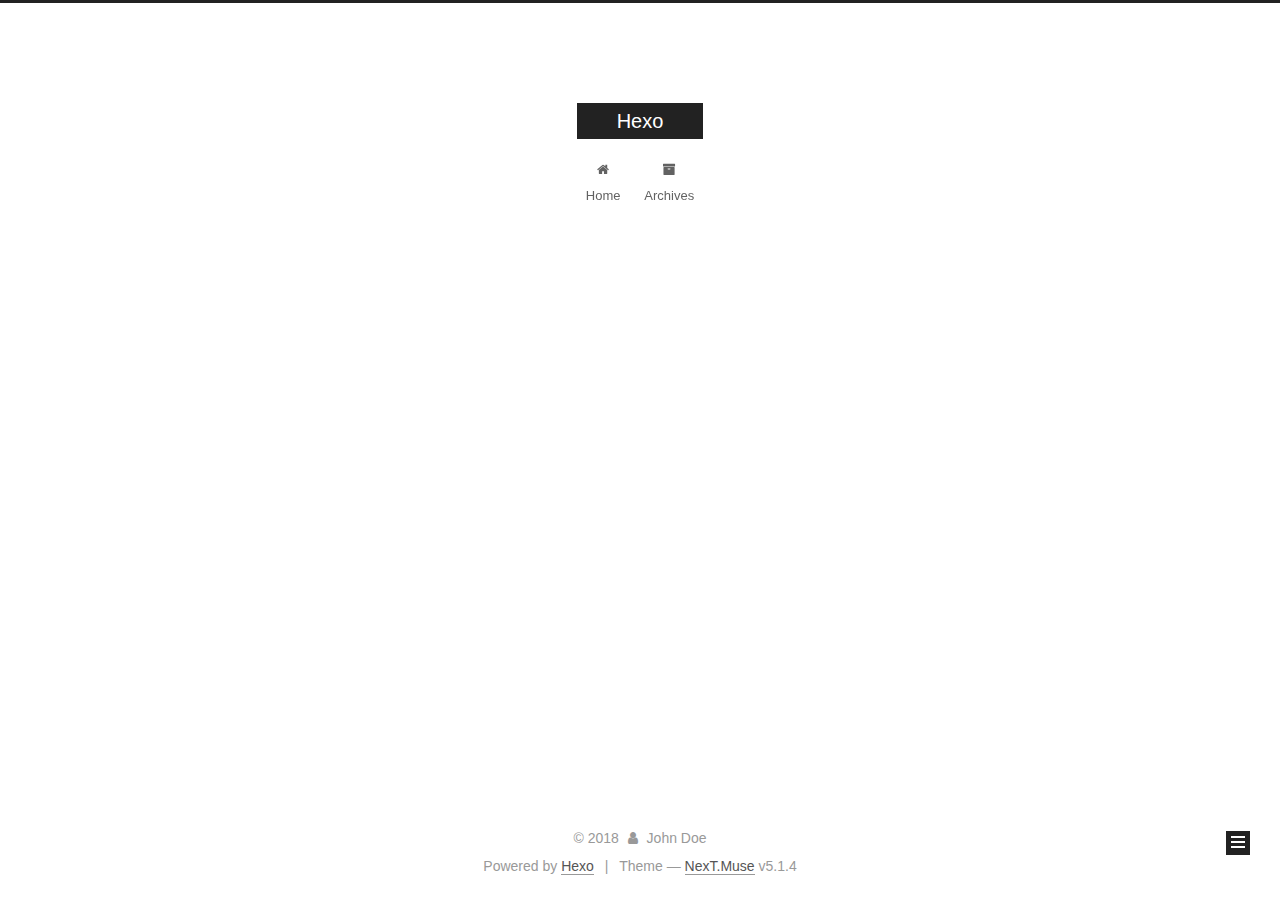
==== archives/index.html @ 908dfef2 "Site updated: 2018-04-29 19:16:40" ====
<!DOCTYPE html>



  


<html class="theme-next muse use-motion" lang="">
<head>
  <meta charset="UTF-8"/>
<meta http-equiv="X-UA-Compatible" content="IE=edge" />
<meta name="viewport" content="width=device-width, initial-scale=1, maximum-scale=1"/>
<meta name="theme-color" content="#222">









<meta http-equiv="Cache-Control" content="no-transform" />
<meta http-equiv="Cache-Control" content="no-siteapp" />
















  
  
  <link href="/lib/fancybox/source/jquery.fancybox.css?v=2.1.5" rel="stylesheet" type="text/css" />







<link href="/lib/font-awesome/css/font-awesome.min.css?v=4.6.2" rel="stylesheet" type="text/css" />

<link href="/css/main.css?v=5.1.4" rel="stylesheet" type="text/css" />


  <link rel="apple-touch-icon" sizes="180x180" href="/images/apple-touch-icon-next.png?v=5.1.4">


  <link rel="icon" type="image/png" sizes="32x32" href="/images/favicon-32x32-next.png?v=5.1.4">


  <link rel="icon" type="image/png" sizes="16x16" href="/images/favicon-16x16-next.png?v=5.1.4">


  <link rel="mask-icon" href="/images/logo.svg?v=5.1.4" color="#222">





  <meta name="keywords" content="Hexo, NexT" />





  <link rel="alternate" href="/atom.xml" title="Hexo" type="application/atom+xml" />






<meta property="og:type" content="website">
<meta property="og:title" content="Hexo">
<meta property="og:url" content="http://yoursite.com/archives/index.html">
<meta property="og:site_name" content="Hexo">
<meta property="og:locale" content="default">
<meta name="twitter:card" content="summary">
<meta name="twitter:title" content="Hexo">



<script type="text/javascript" id="hexo.configurations">
  var NexT = window.NexT || {};
  var CONFIG = {
    root: '/',
    scheme: 'Muse',
    version: '5.1.4',
    sidebar: {"position":"left","display":"post","offset":12,"b2t":false,"scrollpercent":false,"onmobile":false},
    fancybox: true,
    tabs: true,
    motion: {"enable":true,"async":false,"transition":{"post_block":"fadeIn","post_header":"slideDownIn","post_body":"slideDownIn","coll_header":"slideLeftIn","sidebar":"slideUpIn"}},
    duoshuo: {
      userId: '0',
      author: 'Author'
    },
    algolia: {
      applicationID: '',
      apiKey: '',
      indexName: '',
      hits: {"per_page":10},
      labels: {"input_placeholder":"Search for Posts","hits_empty":"We didn't find any results for the search: ${query}","hits_stats":"${hits} results found in ${time} ms"}
    }
  };
</script>



  <link rel="canonical" href="http://yoursite.com/archives/"/>





  <title>Archive | Hexo</title>
  








</head>

<body itemscope itemtype="http://schema.org/WebPage" lang="default">

  
  
    
  

  <div class="container sidebar-position-left page-archive">
    <div class="headband"></div>

    <header id="header" class="header" itemscope itemtype="http://schema.org/WPHeader">
      <div class="header-inner"><div class="site-brand-wrapper">
  <div class="site-meta ">
    

    <div class="custom-logo-site-title">
      <a href="/"  class="brand" rel="start">
        <span class="logo-line-before"><i></i></span>
        <span class="site-title">Hexo</span>
        <span class="logo-line-after"><i></i></span>
      </a>
    </div>
      
        <p class="site-subtitle"></p>
      
  </div>

  <div class="site-nav-toggle">
    <button>
      <span class="btn-bar"></span>
      <span class="btn-bar"></span>
      <span class="btn-bar"></span>
    </button>
  </div>
</div>

<nav class="site-nav">
  

  
    <ul id="menu" class="menu">
      
        
        <li class="menu-item menu-item-home">
          <a href="/" rel="section">
            
              <i class="menu-item-icon fa fa-fw fa-home"></i> <br />
            
            Home
          </a>
        </li>
      
        
        <li class="menu-item menu-item-archives">
          <a href="/archives/" rel="section">
            
              <i class="menu-item-icon fa fa-fw fa-archive"></i> <br />
            
            Archives
          </a>
        </li>
      

      
    </ul>
  

  
</nav>



 </div>
    </header>

    <main id="main" class="main">
      <div class="main-inner">
        <div class="content-wrap">
          <div id="content" class="content">
            

  
  
  
  <div class="post-block archive">
    <div id="posts" class="posts-collapse">
      <span class="archive-move-on"></span>

      <span class="archive-page-counter">
        
        
        
          
        
        Um..! 1 post. Keep on posting.
      </span>

      

        
        
        

        
          
          <div class="collection-title">
            <h1 class="archive-year" id="archive-year-2018">2018</h1>
          </div>
        
        

        

  <article class="post post-type-normal" itemscope itemtype="http://schema.org/Article">
    <header class="post-header">

      <h2 class="post-title">
        
            <a class="post-title-link" href="/2018/04/27/hello-world/" itemprop="url">
              
                <span itemprop="name">Hello World</span>
              
            </a>
        
      </h2>

      <div class="post-meta">
        <time class="post-time" itemprop="dateCreated"
              datetime="2018-04-27T23:08:19+08:00"
              content="2018-04-27" >
          04-27
        </time>
      </div>

    </header>
  </article>



      

    </div>
  </div>
  
  
  

  



          </div>
          


          

        </div>
        
          
  
  <div class="sidebar-toggle">
    <div class="sidebar-toggle-line-wrap">
      <span class="sidebar-toggle-line sidebar-toggle-line-first"></span>
      <span class="sidebar-toggle-line sidebar-toggle-line-middle"></span>
      <span class="sidebar-toggle-line sidebar-toggle-line-last"></span>
    </div>
  </div>

  <aside id="sidebar" class="sidebar">
    
    <div class="sidebar-inner">

      

      

      <section class="site-overview-wrap sidebar-panel sidebar-panel-active">
        <div class="site-overview">
          <div class="site-author motion-element" itemprop="author" itemscope itemtype="http://schema.org/Person">
            
              <p class="site-author-name" itemprop="name">John Doe</p>
              <p class="site-description motion-element" itemprop="description"></p>
          </div>

          <nav class="site-state motion-element">

            
              <div class="site-state-item site-state-posts">
              
                <a href="/archives/">
              
                  <span class="site-state-item-count">1</span>
                  <span class="site-state-item-name">posts</span>
                </a>
              </div>
            

            

            

          </nav>

          
            <div class="feed-link motion-element">
              <a href="/atom.xml" rel="alternate">
                <i class="fa fa-rss"></i>
                RSS
              </a>
            </div>
          

          

          
          

          
          

          

        </div>
      </section>

      

      

    </div>
  </aside>


        
      </div>
    </main>

    <footer id="footer" class="footer">
      <div class="footer-inner">
        <div class="copyright">&copy; <span itemprop="copyrightYear">2018</span>
  <span class="with-love">
    <i class="fa fa-user"></i>
  </span>
  <span class="author" itemprop="copyrightHolder">John Doe</span>

  
</div>


  <div class="powered-by">Powered by <a class="theme-link" target="_blank" href="https://hexo.io">Hexo</a></div>



  <span class="post-meta-divider">|</span>



  <div class="theme-info">Theme &mdash; <a class="theme-link" target="_blank" href="https://github.com/iissnan/hexo-theme-next">NexT.Muse</a> v5.1.4</div>




        







        
      </div>
    </footer>

    
      <div class="back-to-top">
        <i class="fa fa-arrow-up"></i>
        
      </div>
    

    

  </div>

  

<script type="text/javascript">
  if (Object.prototype.toString.call(window.Promise) !== '[object Function]') {
    window.Promise = null;
  }
</script>









  












  
  
    <script type="text/javascript" src="/lib/jquery/index.js?v=2.1.3"></script>
  

  
  
    <script type="text/javascript" src="/lib/fastclick/lib/fastclick.min.js?v=1.0.6"></script>
  

  
  
    <script type="text/javascript" src="/lib/jquery_lazyload/jquery.lazyload.js?v=1.9.7"></script>
  

  
  
    <script type="text/javascript" src="/lib/velocity/velocity.min.js?v=1.2.1"></script>
  

  
  
    <script type="text/javascript" src="/lib/velocity/velocity.ui.min.js?v=1.2.1"></script>
  

  
  
    <script type="text/javascript" src="/lib/fancybox/source/jquery.fancybox.pack.js?v=2.1.5"></script>
  


  


  <script type="text/javascript" src="/js/src/utils.js?v=5.1.4"></script>

  <script type="text/javascript" src="/js/src/motion.js?v=5.1.4"></script>



  
  

  

  


  <script type="text/javascript" src="/js/src/bootstrap.js?v=5.1.4"></script>



  


  




	





  





  












  





  

  

  

  
  

  

  

  

</body>
</html>
---- css/main.css ----
/* normalize.css v3.0.2 | MIT License | git.io/normalize */
html {
  font-family: sans-serif; /* 1 */
  -ms-text-size-adjust: 100%; /* 2 */
  -webkit-text-size-adjust: 100%; /* 2 */
}
body {
  margin: 0;
}
article,
aside,
details,
figcaption,
figure,
footer,
header,
hgroup,
main,
menu,
nav,
section,
summary {
  display: block;
}
audio,
canvas,
progress,
video {
  display: inline-block; /* 1 */
  vertical-align: baseline; /* 2 */
}
audio:not([controls]) {
  display: none;
  height: 0;
}
[hidden],
template {
  display: none;
}
a {
  background-color: transparent;
}
a:active,
a:hover {
  outline: 0;
}
abbr[title] {
  border-bottom: 1px dotted;
}
b,
strong {
  font-weight: bold;
}
dfn {
  font-style: italic;
}
h1 {
  font-size: 2em;
  margin: 0.67em 0;
}
mark {
  background: #ff0;
  color: #000;
}
small {
  font-size: 80%;
}
sub,
sup {
  font-size: 75%;
  line-height: 0;
  position: relative;
  vertical-align: baseline;
}
sup {
  top: -0.5em;
}
sub {
  bottom: -0.25em;
}
img {
  border: 0;
}
svg:not(:root) {
  overflow: hidden;
}
figure {
  margin: 1em 40px;
}
hr {
  -moz-box-sizing: content-box;
  box-sizing: content-box;
  height: 0;
}
pre {
  overflow: auto;
}
code,
kbd,
pre,
samp {
  font-family: monospace, monospace;
  font-size: 1em;
}
button,
input,
optgroup,
select,
textarea {
  color: inherit; /* 1 */
  font: inherit; /* 2 */
  margin: 0; /* 3 */
}
button {
  overflow: visible;
}
button,
select {
  text-transform: none;
}
button,
html input[type="button"],
input[type="reset"],
input[type="submit"] {
  -webkit-appearance: button; /* 2 */
  cursor: pointer; /* 3 */
}
button[disabled],
html input[disabled] {
  cursor: default;
}
button::-moz-focus-inner,
input::-moz-focus-inner {
  border: 0;
  padding: 0;
}
input {
  line-height: normal;
}
input[type="checkbox"],
input[type="radio"] {
  box-sizing: border-box; /* 1 */
  padding: 0; /* 2 */
}
input[type="number"]::-webkit-inner-spin-button,
input[type="number"]::-webkit-outer-spin-button {
  height: auto;
}
input[type="search"] {
  -webkit-appearance: textfield; /* 1 */
  -moz-box-sizing: content-box;
  -webkit-box-sizing: content-box; /* 2 */
  box-sizing: content-box;
}
input[type="search"]::-webkit-search-cancel-button,
input[type="search"]::-webkit-search-decoration {
  -webkit-appearance: none;
}
fieldset {
  border: 1px solid #c0c0c0;
  margin: 0 2px;
  padding: 0.35em 0.625em 0.75em;
}
legend {
  border: 0; /* 1 */
  padding: 0; /* 2 */
}
textarea {
  overflow: auto;
}
optgroup {
  font-weight: bold;
}
table {
  border-collapse: collapse;
  border-spacing: 0;
}
td,
th {
  padding: 0;
}
::selection {
  background: #262a30;
  color: #fff;
}
body {
  position: relative;
  font-family: 'Lato', "PingFang SC", "Microsoft YaHei", sans-serif;
  font-size: 14px;
  line-height: 2;
  color: #555;
  background: #fff;
}
@media (max-width: 767px) {
  body {
    padding-right: 0 !important;
  }
}
@media (min-width: 768px) and (max-width: 991px) {
  body {
    padding-right: 0 !important;
  }
}
@media (min-width: 1600px) {
  body {
    font-size: 16px;
  }
}
h1,
h2,
h3,
h4,
h5,
h6 {
  margin: 0;
  padding: 0;
  font-weight: bold;
  line-height: 1.5;
  font-family: 'Lato', "PingFang SC", "Microsoft YaHei", sans-serif;
}
h2,
h3,
h4,
h5,
h6 {
  margin: 20px 0 15px;
}
h1 {
  font-size: 22px;
}
@media (max-width: 767px) {
  h1 {
    font-size: 18px;
  }
}
h2 {
  font-size: 20px;
}
@media (max-width: 767px) {
  h2 {
    font-size: 16px;
  }
}
h3 {
  font-size: 18px;
}
@media (max-width: 767px) {
  h3 {
    font-size: 14px;
  }
}
h4 {
  font-size: 16px;
}
@media (max-width: 767px) {
  h4 {
    font-size: 12px;
  }
}
h5 {
  font-size: 14px;
}
@media (max-width: 767px) {
  h5 {
    font-size: 10px;
  }
}
h6 {
  font-size: 12px;
}
@media (max-width: 767px) {
  h6 {
    font-size: 8px;
  }
}
p {
  margin: 0 0 20px 0;
}
a {
  color: #555;
  text-decoration: none;
  outline: none;
  border-bottom: 1px solid #999;
  word-wrap: break-word;
}
a:hover {
  color: #222;
  border-bottom-color: #222;
}
blockquote {
  margin: 0;
  padding: 0;
}
img {
  display: block;
  margin: auto;
  max-width: 100%;
  height: auto;
}
hr {
  margin: 40px 0;
  height: 3px;
  border: none;
  background-color: #ddd;
  background-image: repeating-linear-gradient(-45deg, #fff, #fff 4px, transparent 4px, transparent 8px);
}
blockquote {
  padding: 0 15px;
  color: #666;
  border-left: 4px solid #ddd;
}
blockquote cite::before {
  content: "-";
  padding: 0 5px;
}
dt {
  font-weight: 700;
}
dd {
  margin: 0;
  padding: 0;
}
kbd {
  border: 1px solid #ccc;
  border-radius: 0.2em;
  box-shadow: 0.1em 0.1em 0.2em rgba(0,0,0,0.1);
  background-color: #f9f9f9;
  font-family: inherit;
  background-image: -webkit-linear-gradient(top, #eee, #fff, #eee);
  padding: 0.1em 0.3em;
  white-space: nowrap;
}
.text-left {
  text-align: left;
}
.text-center {
  text-align: center;
}
.text-right {
  text-align: right;
}
.text-justify {
  text-align: justify;
}
.text-nowrap {
  white-space: nowrap;
}
.text-lowercase {
  text-transform: lowercase;
}
.text-uppercase {
  text-transform: uppercase;
}
.text-capitalize {
  text-transform: capitalize;
}
.center-block {
  display: block;
  margin-left: auto;
  margin-right: auto;
}
.clearfix:before,
.clearfix:after {
  content: " ";
  display: table;
}
.clearfix:after {
  clear: both;
}
.pullquote {
  width: 45%;
}
.pullquote.left {
  float: left;
  margin-left: 5px;
  margin-right: 10px;
}
.pullquote.right {
  float: right;
  margin-left: 10px;
  margin-right: 5px;
}
.affix.affix.affix {
  position: fixed;
}
.translation {
  margin-top: -20px;
  font-size: 14px;
  color: #999;
}
.scrollbar-measure {
  width: 100px;
  height: 100px;
  overflow: scroll;
  position: absolute;
  top: -9999px;
}
.use-motion .motion-element {
  opacity: 0;
}
table {
  margin: 20px 0;
  width: 100%;
  border-collapse: collapse;
  border-spacing: 0;
  border: 1px solid #ddd;
  font-size: 14px;
  table-layout: fixed;
  word-wrap: break-all;
}
table>tbody>tr:nth-of-type(odd) {
  background-color: #f9f9f9;
}
table>tbody>tr:hover {
  background-color: #f5f5f5;
}
caption,
th,
td {
  padding: 8px;
  text-align: left;
  vertical-align: middle;
  font-weight: normal;
}
th,
td {
  border-bottom: 3px solid #ddd;
  border-right: 1px solid #eee;
}
th {
  padding-bottom: 10px;
  font-weight: 700;
}
td {
  border-bottom-width: 1px;
}
html,
body {
  height: 100%;
}
.container {
  position: relative;
  min-height: 100%;
}
.header-inner {
  margin: 0 auto;
  padding: 100px 0 70px;
  width: 700px;
}
@media (min-width: 1600px) {
  .container .header-inner {
    width: 900px;
  }
}
.main {
  padding-bottom: 150px;
}
.main-inner {
  margin: 0 auto;
  width: 700px;
}
@media (min-width: 1600px) {
  .container .main-inner {
    width: 900px;
  }
}
.footer {
  position: absolute;
  left: 0;
  bottom: 0;
  width: 100%;
  min-height: 50px;
}
.footer-inner {
  box-sizing: border-box;
  margin: 20px auto;
  width: 700px;
}
@media (min-width: 1600px) {
  .container .footer-inner {
    width: 900px;
  }
}
pre,
.highlight {
  overflow: auto;
  margin: 20px 0;
  padding: 0;
  font-size: 13px;
  color: #4d4d4c;
  background: #f7f7f7;
  line-height: 1.6;
}
pre,
code {
  font-family: consolas, Menlo, "PingFang SC", "Microsoft YaHei", monospace;
}
code {
  padding: 2px 4px;
  word-wrap: break-word;
  color: #555;
  background: #eee;
  border-radius: 3px;
  font-size: 13px;
}
pre {
  padding: 10px;
}
pre code {
  padding: 0;
  color: #4d4d4c;
  background: none;
  text-shadow: none;
}
.highlight {
  border-radius: 1px;
}
.highlight pre {
  border: none;
  margin: 0;
  padding: 10px 0;
}
.highlight table {
  margin: 0;
  width: auto;
  border: none;
}
.highlight td {
  border: none;
  padding: 0;
}
.highlight figcaption {
  font-size: 1em;
  color: #4d4d4c;
  line-height: 1em;
  margin-bottom: 1em;
}
.highlight figcaption:before,
.highlight figcaption:after {
  content: " ";
  display: table;
}
.highlight figcaption:after {
  clear: both;
}
.highlight figcaption a {
  float: right;
  color: #4d4d4c;
}
.highlight figcaption a:hover {
  border-bottom-color: #4d4d4c;
}
.highlight .gutter pre {
  padding-left: 10px;
  padding-right: 10px;
  color: #869194;
  text-align: right;
  background-color: #eff2f3;
}
.highlight .code pre {
  width: 100%;
  padding-left: 10px;
  padding-right: 10px;
  background-color: #f7f7f7;
}
.highlight .line {
  height: 20px;
}
.gutter {
  -webkit-user-select: none;
  -moz-user-select: none;
  -ms-user-select: none;
  user-select: none;
}
.gist table {
  width: auto;
}
.gist table td {
  border: none;
}
pre .deletion {
  background: #fdd;
}
pre .addition {
  background: #dfd;
}
pre .meta {
  color: #8959a8;
}
pre .comment {
  color: #8e908c;
}
pre .variable,
pre .attribute,
pre .tag,
pre .regexp,
pre .ruby .constant,
pre .xml .tag .title,
pre .xml .pi,
pre .xml .doctype,
pre .html .doctype,
pre .css .id,
pre .css .class,
pre .css .pseudo {
  color: #c82829;
}
pre .number,
pre .preprocessor,
pre .built_in,
pre .literal,
pre .params,
pre .constant,
pre .command {
  color: #f5871f;
}
pre .ruby .class .title,
pre .css .rules .attribute,
pre .string,
pre .value,
pre .inheritance,
pre .header,
pre .ruby .symbol,
pre .xml .cdata,
pre .special,
pre .number,
pre .formula {
  color: #718c00;
}
pre .title,
pre .css .hexcolor {
  color: #3e999f;
}
pre .function,
pre .python .decorator,
pre .python .title,
pre .ruby .function .title,
pre .ruby .title .keyword,
pre .perl .sub,
pre .javascript .title,
pre .coffeescript .title {
  color: #4271ae;
}
pre .keyword,
pre .javascript .function {
  color: #8959a8;
}
.full-image.full-image.full-image.full-image {
  border: none;
  max-width: 100%;
  width: auto;
  margin: 20px auto 25px;
}
@media (min-width: 992px) {
  .full-image.full-image.full-image.full-image {
    max-width: none;
    width: 110%;
    margin: 25px -5%;
  }
}
.blockquote-center,
.page-home .post-type-quote blockquote,
.page-post-detail .post-type-quote blockquote {
  position: relative;
  margin: 40px 0;
  padding: 0;
  border-left: none;
  text-align: center;
}
.blockquote-center::before,
.page-home .post-type-quote blockquote::before,
.page-post-detail .post-type-quote blockquote::before,
.blockquote-center::after,
.page-home .post-type-quote blockquote::after,
.page-post-detail .post-type-quote blockquote::after {
  position: absolute;
  content: ' ';
  display: block;
  width: 100%;
  height: 24px;
  opacity: 0.2;
  background-repeat: no-repeat;
  background-position: 0 -6px;
  background-size: 22px 22px;
}
.blockquote-center::before,
.page-home .post-type-quote blockquote::before,
.page-post-detail .post-type-quote blockquote::before {
  top: -20px;
  background-image: url("../images/quote-l.svg");
  border-top: 1px solid #ccc;
}
.blockquote-center::after,
.page-home .post-type-quote blockquote::after,
.page-post-detail .post-type-quote blockquote::after {
  bottom: -20px;
  background-image: url("../images/quote-r.svg");
  border-bottom: 1px solid #ccc;
  background-position: 100% 8px;
}
.blockquote-center p,
.page-home .post-type-quote blockquote p,
.page-post-detail .post-type-quote blockquote p,
.blockquote-center div,
.page-home .post-type-quote blockquote div,
.page-post-detail .post-type-quote blockquote div {
  text-align: center;
}
.post .post-body .group-picture img {
  box-sizing: border-box;
  padding: 0 3px;
  border: none;
}
.post .group-picture-row {
  overflow: hidden;
  margin-top: 6px;
}
.post .group-picture-row:first-child {
  margin-top: 0;
}
.post .group-picture-column {
  float: left;
}
.page-post-detail .post-body .group-picture-column {
  float: none;
  margin-top: 10px;
  width: auto !important;
}
.page-post-detail .post-body .group-picture-column img {
  margin: 0 auto;
}
.page-archive .group-picture-container {
  overflow: hidden;
}
.page-archive .group-picture-row {
  float: left;
}
.page-archive .group-picture-row:first-child {
  margin-top: 6px;
}
.page-archive .group-picture-column {
  max-width: 150px;
  max-height: 150px;
}
.post-body .note {
  position: relative;
  padding: 15px;
  margin-bottom: 20px;
  border: 1px solid #eee;
  border-left-width: 5px;
  border-radius: 3px;
}
.post-body .note h2,
.post-body .note h3,
.post-body .note h4,
.post-body .note h5,
.post-body .note h6 {
  margin-top: 0;
  margin-bottom: 0;
  border-bottom: initial;
  padding-top: 0 !important;
}
.post-body .note p:first-child,
.post-body .note ul:first-child,
.post-body .note ol:first-child,
.post-body .note table:first-child,
.post-body .note pre:first-child,
.post-body .note blockquote:first-child {
  margin-top: 0;
}
.post-body .note p:last-child,
.post-body .note ul:last-child,
.post-body .note ol:last-child,
.post-body .note table:last-child,
.post-body .note pre:last-child,
.post-body .note blockquote:last-child {
  margin-bottom: 0;
}
.post-body .note.default {
  border-left-color: #777;
}
.post-body .note.default h2,
.post-body .note.default h3,
.post-body .note.default h4,
.post-body .note.default h5,
.post-body .note.default h6 {
  color: #777;
}
.post-body .note.primary {
  border-left-color: #6f42c1;
}
.post-body .note.primary h2,
.post-body .note.primary h3,
.post-body .note.primary h4,
.post-body .note.primary h5,
.post-body .note.primary h6 {
  color: #6f42c1;
}
.post-body .note.info {
  border-left-color: #428bca;
}
.post-body .note.info h2,
.post-body .note.info h3,
.post-body .note.info h4,
.post-body .note.info h5,
.post-body .note.info h6 {
  color: #428bca;
}
.post-body .note.success {
  border-left-color: #5cb85c;
}
.post-body .note.success h2,
.post-body .note.success h3,
.post-body .note.success h4,
.post-body .note.success h5,
.post-body .note.success h6 {
  color: #5cb85c;
}
.post-body .note.warning {
  border-left-color: #f0ad4e;
}
.post-body .note.warning h2,
.post-body .note.warning h3,
.post-body .note.warning h4,
.post-body .note.warning h5,
.post-body .note.warning h6 {
  color: #f0ad4e;
}
.post-body .note.danger {
  border-left-color: #d9534f;
}
.post-body .note.danger h2,
.post-body .note.danger h3,
.post-body .note.danger h4,
.post-body .note.danger h5,
.post-body .note.danger h6 {
  color: #d9534f;
}
.post-body .label {
  display: inline;
  padding: 0 2px;
  white-space: nowrap;
}
.post-body .label.default {
  background-color: #f0f0f0;
}
.post-body .label.primary {
  background-color: #efe6f7;
}
.post-body .label.info {
  background-color: #e5f2f8;
}
.post-body .label.success {
  background-color: #e7f4e9;
}
.post-body .label.warning {
  background-color: #fcf6e1;
}
.post-body .label.danger {
  background-color: #fae8eb;
}
.post-body .tabs {
  position: relative;
  display: block;
  margin-bottom: 20px;
  padding-top: 10px;
}
.post-body .tabs ul.nav-tabs {
  margin: 0;
  padding: 0;
  display: flex;
  margin-bottom: -1px;
}
@media (max-width: 413px) {
  .post-body .tabs ul.nav-tabs {
    display: block;
    margin-bottom: 5px;
  }
}
.post-body .tabs ul.nav-tabs li.tab {
  list-style-type: none !important;
  margin: 0 0.25em 0 0;
  border-top: 3px solid transparent;
  border-left: 1px solid transparent;
  border-right: 1px solid transparent;
}
@media (max-width: 413px) {
  .post-body .tabs ul.nav-tabs li.tab {
    margin: initial;
    border-top: 1px solid transparent;
    border-left: 3px solid transparent;
    border-right: 1px solid transparent;
    border-bottom: 1px solid transparent;
  }
}
.post-body .tabs ul.nav-tabs li.tab a {
  outline: 0;
  border-bottom: initial;
  display: block;
  line-height: 1.8em;
  padding: 0.25em 0.75em;
  transition-duration: 0.2s;
  transition-timing-function: ease-out;
  transition-delay: 0s;
}
.post-body .tabs ul.nav-tabs li.tab a i {
  width: 1.285714285714286em;
}
.post-body .tabs ul.nav-tabs li.tab.active {
  border-top: 3px solid #fc6423;
  border-left: 1px solid #ddd;
  border-right: 1px solid #ddd;
  background-color: #fff;
}
@media (max-width: 413px) {
  .post-body .tabs ul.nav-tabs li.tab.active {
    border-top: 1px solid #ddd;
    border-left: 3px solid #fc6423;
    border-right: 1px solid #ddd;
    border-bottom: 1px solid #ddd;
  }
}
.post-body .tabs ul.nav-tabs li.tab.active a {
  cursor: default;
  color: #555;
}
.post-body .tabs .tab-content {
  background-color: #fff;
}
.post-body .tabs .tab-content .tab-pane {
  border: 1px solid #ddd;
  padding: 20px 20px 0 20px;
}
.post-body .tabs .tab-content .tab-pane:not(.active) {
  display: none !important;
}
.post-body .tabs .tab-content .tab-pane.active {
  display: block !important;
}
.btn {
  display: inline-block;
  padding: 0 20px;
  font-size: 14px;
  color: #fff;
  background: #222;
  border: 2px solid #222;
  text-decoration: none;
  border-radius: 0;
  transition-property: background-color;
  transition-duration: 0.2s;
  transition-timing-function: ease-in-out;
  transition-delay: 0s;
  line-height: 2;
}
.btn:hover {
  border-color: #222;
  color: #222;
  background: #fff;
}
.btn +.btn {
  margin: 0 0 8px 8px;
}
.btn .fa-fw {
  width: 1.285714285714286em;
  text-align: left;
}
.btn-bar {
  display: block;
  width: 22px;
  height: 2px;
  background: #555;
  border-radius: 1px;
}
.btn-bar+.btn-bar {
  margin-top: 4px;
}
.pagination {
  margin: 120px 0 40px;
  text-align: center;
  border-top: 1px solid #eee;
}
.page-number-basic,
.pagination .prev,
.pagination .next,
.pagination .page-number,
.pagination .space {
  display: inline-block;
  position: relative;
  top: -1px;
  margin: 0 10px;
  padding: 0 11px;
}
@media (max-width: 767px) {
  .page-number-basic,
  .pagination .prev,
  .pagination .next,
  .pagination .page-number,
  .pagination .space {
    margin: 0 5px;
  }
}
.pagination .prev,
.pagination .next,
.pagination .page-number {
  border-bottom: 0;
  border-top: 1px solid #eee;
  transition-property: border-color;
  transition-duration: 0.2s;
  transition-timing-function: ease-in-out;
  transition-delay: 0s;
}
.pagination .prev:hover,
.pagination .next:hover,
.pagination .page-number:hover {
  border-top-color: #222;
}
.pagination .space {
  padding: 0;
  margin: 0;
}
.pagination .prev {
  margin-left: 0;
}
.pagination .next {
  margin-right: 0;
}
.pagination .page-number.current {
  color: #fff;
  background: #ccc;
  border-top-color: #ccc;
}
@media (max-width: 767px) {
  .pagination {
    border-top: none;
  }
  .pagination .prev,
  .pagination .next,
  .pagination .page-number {
    margin-bottom: 10px;
    border-top: 0;
    border-bottom: 1px solid #eee;
    padding: 0 10px;
  }
  .pagination .prev:hover,
  .pagination .next:hover,
  .pagination .page-number:hover {
    border-bottom-color: #222;
  }
}
.comments {
  margin: 60px 20px 0;
}
.tag-cloud {
  text-align: center;
}
.tag-cloud a {
  display: inline-block;
  margin: 10px;
}
.back-to-top {
  box-sizing: border-box;
  position: fixed;
  bottom: -100px;
  right: 30px;
  z-index: 1050;
  padding: 0 6px;
  width: 24px;
  background: #222;
  font-size: 12px;
  opacity: 1;
  color: #fff;
  cursor: pointer;
  text-align: center;
  -webkit-transform: translateZ(0);
  transition-property: bottom;
  transition-duration: 0.2s;
  transition-timing-function: ease-in-out;
  transition-delay: 0s;
}
@media (min-width: 768px) and (max-width: 991px) {
  .back-to-top {
    display: none !important;
  }
}
@media (max-width: 767px) {
  .back-to-top {
    display: none !important;
  }
}
.back-to-top.back-to-top-on {
  bottom: 19px;
}
.header {
  background: transparent;
}
.header-inner {
  position: relative;
}
.headband {
  height: 3px;
  background: #222;
}
.site-meta {
  margin: 0;
  text-align: center;
}
@media (max-width: 767px) {
  .site-meta {
    text-align: center;
  }
}
.brand {
  position: relative;
  display: inline-block;
  padding: 0 40px;
  color: #fff;
  background: #222;
  border-bottom: none;
}
.brand:hover {
  color: #fff;
}
.logo {
  display: inline-block;
  margin-right: 5px;
  line-height: 36px;
  vertical-align: top;
}
.site-title {
  display: inline-block;
  vertical-align: top;
  line-height: 36px;
  font-size: 20px;
  font-weight: normal;
  font-family: 'Lato', "PingFang SC", "Microsoft YaHei", sans-serif;
}
.site-subtitle {
  margin-top: 10px;
  font-size: 13px;
  color: #999;
}
.use-motion .brand {
  opacity: 0;
}
.use-motion .logo,
.use-motion .site-title,
.use-motion .site-subtitle {
  opacity: 0;
  position: relative;
  top: -10px;
}
.site-nav-toggle {
  display: none;
  position: absolute;
  top: 10px;
  left: 10px;
}
@media (max-width: 767px) {
  .site-nav-toggle {
    display: block;
  }
}
.site-nav-toggle button {
  margin-top: 2px;
  padding: 9px 10px;
  background: transparent;
  border: none;
}
@media (max-width: 767px) {
  .site-nav {
    display: none;
    margin: 0 -10px;
    padding: 0 10px;
    clear: both;
    border-top: 1px solid #ddd;
  }
}
@media (min-width: 768px) and (max-width: 991px) {
  .site-nav {
    display: block !important;
  }
}
@media (min-width: 992px) {
  .site-nav {
    display: block !important;
  }
}
.menu {
  margin-top: 20px;
  padding-left: 0;
  text-align: center;
}
.menu .menu-item {
  display: inline-block;
  margin: 0 10px;
  list-style: none;
}
@media screen and (max-width: 767px) {
  .menu .menu-item {
    margin-top: 10px;
  }
}
.menu .menu-item a {
  display: block;
  font-size: 13px;
  line-height: inherit;
  border-bottom: 1px solid transparent;
  transition-property: border-color;
  transition-duration: 0.2s;
  transition-timing-function: ease-in-out;
  transition-delay: 0s;
}
.menu .menu-item a:hover {
  border-bottom-color: #222;
}
.menu .menu-item .fa {
  margin-right: 5px;
}
.use-motion .menu-item {
  opacity: 0;
}
.post-body {
  font-family: 'Lato', "PingFang SC", "Microsoft YaHei", sans-serif;
}
@media (max-width: 767px) {
  .post-body {
    word-break: break-word;
  }
}
.post-body .fancybox img {
  display: block !important;
  margin: 0 auto;
  cursor: pointer;
  cursor: zoom-in;
  cursor: -webkit-zoom-in;
}
.post-body .image-caption,
.post-body .figure .caption {
  margin: -20px auto 15px;
  text-align: center;
  font-size: 14px;
  color: #999;
  font-weight: bold;
  line-height: 1;
}
.post-sticky-flag {
  display: inline-block;
  font-size: 16px;
  -ms-transform: rotate(30deg);
  -webkit-transform: rotate(30deg);
  -moz-transform: rotate(30deg);
  -ms-transform: rotate(30deg);
  -o-transform: rotate(30deg);
  transform: rotate(30deg);
}
.use-motion .post-block,
.use-motion .pagination,
.use-motion .comments {
  opacity: 0;
}
.use-motion .post-header {
  opacity: 0;
}
.use-motion .post-body {
  opacity: 0;
}
.use-motion .collection-title {
  opacity: 0;
}
.posts-expand {
  padding-top: 40px;
}
@media (max-width: 767px) {
  .posts-expand {
    margin: 0 20px;
  }
  .post-body pre .gutter pre {
    padding-right: 10px;
  }
  .post-body .highlight {
    margin-left: 0px;
    margin-right: 0px;
    padding: 0;
  }
  .post-body .highlight .gutter pre {
    padding-right: 10px;
  }
}
@media (min-width: 992px) {
  .posts-expand .post-body {
    text-align: justify;
  }
}
.posts-expand .post-body h2,
.posts-expand .post-body h3,
.posts-expand .post-body h4,
.posts-expand .post-body h5,
.posts-expand .post-body h6 {
  padding-top: 10px;
}
.posts-expand .post-body h2 .header-anchor,
.posts-expand .post-body h3 .header-anchor,
.posts-expand .post-body h4 .header-anchor,
.posts-expand .post-body h5 .header-anchor,
.posts-expand .post-body h6 .header-anchor {
  float: right;
  margin-left: 10px;
  color: #ccc;
  border-bottom-style: none;
  visibility: hidden;
}
.posts-expand .post-body h2 .header-anchor:hover,
.posts-expand .post-body h3 .header-anchor:hover,
.posts-expand .post-body h4 .header-anchor:hover,
.posts-expand .post-body h5 .header-anchor:hover,
.posts-expand .post-body h6 .header-anchor:hover {
  color: inherit;
}
.posts-expand .post-body h2:hover .header-anchor,
.posts-expand .post-body h3:hover .header-anchor,
.posts-expand .post-body h4:hover .header-anchor,
.posts-expand .post-body h5:hover .header-anchor,
.posts-expand .post-body h6:hover .header-anchor {
  visibility: visible;
}
.posts-expand .post-body ul li {
  list-style: circle;
}
.posts-expand .post-body img {
  box-sizing: border-box;
  margin: auto;
  padding: 3px;
  border: 1px solid #ddd;
}
.posts-expand .post-body .fancybox img {
  margin: 0 auto 25px;
}
@media (max-width: 767px) {
  .posts-collapse {
    margin: 0 20px;
  }
  .posts-collapse .post-title,
  .posts-collapse .post-meta {
    display: block;
    width: auto;
    text-align: left;
  }
}
.posts-collapse {
  position: relative;
  z-index: 1010;
  margin-left: 55px;
}
.posts-collapse::after {
  content: " ";
  position: absolute;
  top: 20px;
  left: 0;
  margin-left: -2px;
  width: 4px;
  height: 100%;
  background: #f5f5f5;
  z-index: -1;
}
@media (max-width: 767px) {
  .posts-collapse {
    margin: 0 20px;
  }
}
.posts-collapse .collection-title {
  position: relative;
  margin: 60px 0;
}
.posts-collapse .collection-title h1,
.posts-collapse .collection-title h2 {
  margin-left: 20px;
}
.posts-collapse .collection-title small {
  color: #bbb;
  margin-left: 5px;
}
.posts-collapse .collection-title::before {
  content: " ";
  position: absolute;
  left: 0;
  top: 50%;
  margin-left: -4px;
  margin-top: -4px;
  width: 8px;
  height: 8px;
  background: #bbb;
  border-radius: 50%;
}
.posts-collapse .post {
  margin: 30px 0;
}
.posts-collapse .post-header {
  position: relative;
  transition-duration: 0.2s;
  transition-timing-function: ease-in-out;
  transition-delay: 0s;
  transition-property: border;
  border-bottom: 1px dashed #ccc;
}
.posts-collapse .post-header::before {
  content: " ";
  position: absolute;
  left: 0;
  top: 12px;
  width: 6px;
  height: 6px;
  margin-left: -4px;
  background: #bbb;
  border-radius: 50%;
  border: 1px solid #fff;
  transition-duration: 0.2s;
  transition-timing-function: ease-in-out;
  transition-delay: 0s;
  transition-property: background;
}
.posts-collapse .post-header:hover {
  border-bottom-color: #666;
}
.posts-collapse .post-header:hover::before {
  background: #222;
}
.posts-collapse .post-meta {
  position: absolute;
  font-size: 12px;
  left: 20px;
  top: 5px;
}
.posts-collapse .post-comments-count {
  display: none;
}
.posts-collapse .post-title {
  margin-left: 60px;
  font-size: 16px;
  font-weight: normal;
  line-height: inherit;
}
.posts-collapse .post-title::after {
  margin-left: 3px;
  opacity: 0.6;
}
.posts-collapse .post-title a {
  color: #666;
  border-bottom: none;
}
.page-home .post-type-quote .post-header,
.page-post-detail .post-type-quote .post-header,
.page-home .post-type-quote .post-tags,
.page-post-detail .post-type-quote .post-tags {
  display: none;
}
.posts-expand .post-title {
  text-align: center;
  word-break: break-word;
  font-weight: 400;
}
.posts-expand .post-title-link {
  display: inline-block;
  position: relative;
  color: #555;
  border-bottom: none;
  line-height: 1.2;
  vertical-align: top;
}
.posts-expand .post-title-link::before {
  content: "";
  position: absolute;
  width: 100%;
  height: 2px;
  bottom: 0;
  left: 0;
  background-color: #000;
  visibility: hidden;
  -webkit-transform: scaleX(0);
  -moz-transform: scaleX(0);
  -ms-transform: scaleX(0);
  -o-transform: scaleX(0);
  transform: scaleX(0);
  transition-duration: 0.2s;
  transition-timing-function: ease-in-out;
  transition-delay: 0s;
}
.posts-expand .post-title-link:hover::before {
  visibility: visible;
  -webkit-transform: scaleX(1);
  -moz-transform: scaleX(1);
  -ms-transform: scaleX(1);
  -o-transform: scaleX(1);
  transform: scaleX(1);
}
.posts-expand .post-title-link .fa {
  font-size: 16px;
}
.posts-expand .post-meta {
  margin: 3px 0 60px 0;
  color: #999;
  font-family: 'Lato', "PingFang SC", "Microsoft YaHei", sans-serif;
  font-size: 12px;
  text-align: center;
}
.posts-expand .post-meta .post-category-list {
  display: inline-block;
  margin: 0;
  padding: 3px;
}
.posts-expand .post-meta .post-category-list-link {
  color: #999;
}
.posts-expand .post-meta .post-description {
  font-size: 14px;
  margin-top: 2px;
}
.post-meta-divider {
  margin: 0 0.5em;
}
.post-meta-item-icon {
  margin-right: 3px;
}
@media (min-width: 768px) and (max-width: 991px) {
  .post-meta-item-icon {
    display: inline-block;
  }
}
@media (max-width: 767px) {
  .post-meta-item-icon {
    display: inline-block;
  }
}
@media (min-width: 768px) and (max-width: 991px) {
  .post-meta-item-text {
    display: none;
  }
}
@media (max-width: 767px) {
  .post-meta-item-text {
    display: none;
  }
}
@media (max-width: 767px) {
  .posts-expand .post-comments-count {
    display: none;
  }
}
.post-button {
  margin-top: 40px;
}
.posts-expand .post-tags {
  margin-top: 40px;
  text-align: center;
}
.posts-expand .post-tags a {
  display: inline-block;
  margin-right: 10px;
  font-size: 13px;
}
.post-nav {
  display: table;
  margin-top: 15px;
  width: 100%;
  border-top: 1px solid #eee;
}
.post-nav-divider {
  display: table-cell;
  width: 10%;
}
.post-nav-item {
  display: table-cell;
  padding: 10px 0 0 0;
  width: 45%;
  vertical-align: top;
}
.post-nav-item a {
  position: relative;
  display: block;
  line-height: 25px;
  font-size: 14px;
  color: #555;
  border-bottom: none;
}
.post-nav-item a:hover {
  color: #222;
  border-bottom: none;
}
.post-nav-item a:active {
  top: 2px;
}
.post-nav-item .fa {
  position: absolute;
  top: 8px;
  left: 0;
  font-size: 12px;
}
.post-nav-next a {
  padding-left: 15px;
}
.post-nav-prev {
  text-align: right;
}
.post-nav-prev a {
  padding-right: 15px;
}
.post-nav-prev .fa {
  right: 0;
  left: auto;
}
.posts-expand .post-eof {
  display: block;
  margin: 80px auto 60px;
  width: 8%;
  height: 1px;
  background: #ccc;
  text-align: center;
}
.post:last-child .post-eof.post-eof.post-eof {
  display: none;
}
.post-gallery {
  display: table;
  table-layout: fixed;
  width: 100%;
  border-collapse: separate;
}
.post-gallery-row {
  display: table-row;
}
.post-gallery .post-gallery-img {
  display: table-cell;
  text-align: center;
  vertical-align: middle;
  border: none;
}
.post-gallery .post-gallery-img img {
  max-width: 100%;
  max-height: 100%;
  border: none;
}
.fancybox-close,
.fancybox-close:hover {
  border: none;
}
.rtl.post-body p,
.rtl.post-body a,
.rtl.post-body h1,
.rtl.post-body h2,
.rtl.post-body h3,
.rtl.post-body h4,
.rtl.post-body h5,
.rtl.post-body h6,
.rtl.post-body li,
.rtl.post-body ul,
.rtl.post-body ol {
  direction: rtl;
  font-family: UKIJ Ekran;
}
.rtl.post-title {
  font-family: UKIJ Ekran;
}
.sidebar {
  position: fixed;
  right: 0;
  top: 0;
  bottom: 0;
  width: 0;
  z-index: 1040;
  box-shadow: inset 0 2px 6px #000;
  background: #222;
  -webkit-transform: translateZ(0);
}
.sidebar a {
  color: #999;
  border-bottom-color: #555;
}
.sidebar a:hover {
  color: #eee;
}
@media (min-width: 768px) and (max-width: 991px) {
  .sidebar {
    display: none !important;
  }
}
@media (max-width: 767px) {
  .sidebar {
    display: none !important;
  }
}
.sidebar-inner {
  position: relative;
  padding: 20px 10px;
  color: #999;
  text-align: center;
}
.site-overview-wrap {
  overflow: hidden;
}
.site-overview {
  overflow-y: auto;
  overflow-x: hidden;
}
.sidebar-toggle {
  position: fixed;
  right: 30px;
  bottom: 45px;
  width: 14px;
  height: 14px;
  padding: 5px;
  background: #222;
  line-height: 0;
  z-index: 1050;
  cursor: pointer;
  -webkit-transform: translateZ(0);
}
@media (min-width: 768px) and (max-width: 991px) {
  .sidebar-toggle {
    display: none !important;
  }
}
@media (max-width: 767px) {
  .sidebar-toggle {
    display: none !important;
  }
}
.sidebar-toggle-line {
  position: relative;
  display: inline-block;
  vertical-align: top;
  height: 2px;
  width: 100%;
  background: #fff;
  margin-top: 3px;
}
.sidebar-toggle-line:first-child {
  margin-top: 0;
}
.site-author-image {
  display: block;
  margin: 0 auto;
  padding: 2px;
  max-width: 96px;
  height: auto;
  border: 2px solid #333;
}
.site-author-name {
  margin: 5px 0 0;
  text-align: center;
  color: #f5f5f5;
  font-weight: normal;
}
.site-description {
  margin-top: 5px;
  text-align: center;
  font-size: 14px;
  color: #999;
}
.site-state {
  overflow: hidden;
  line-height: 1.4;
  white-space: nowrap;
  text-align: center;
}
.site-state-item {
  display: inline-block;
  padding: 0 15px;
  border-left: 1px solid #333;
}
.site-state-item:first-child {
  border-left: none;
}
.site-state-item a {
  border-bottom: none;
}
.site-state-item-count {
  display: block;
  text-align: center;
  color: inherit;
  font-weight: 600;
  font-size: 18px;
}
.site-state-item-name {
  font-size: 13px;
  color: inherit;
}
.feed-link {
  margin-top: 20px;
}
.feed-link a {
  display: inline-block;
  padding: 0 15px;
  color: #fc6423;
  border: 1px solid #fc6423;
  border-radius: 4px;
}
.feed-link a i {
  color: #fc6423;
  font-size: 14px;
}
.feed-link a:hover {
  color: #fff;
  background: #fc6423;
}
.feed-link a:hover i {
  color: #fff;
}
.links-of-author {
  margin-top: 20px;
}
.links-of-author a {
  display: inline-block;
  vertical-align: middle;
  margin-right: 10px;
  margin-bottom: 10px;
  border-bottom-color: #555;
  font-size: 13px;
}
.links-of-author a:before {
  display: inline-block;
  vertical-align: middle;
  margin-right: 3px;
  content: " ";
  width: 4px;
  height: 4px;
  border-radius: 50%;
  background: #5eff5c;
}
.links-of-blogroll {
  font-size: 13px;
}
.links-of-blogroll-title {
  margin-top: 20px;
  font-size: 14px;
  font-weight: 600;
}
.links-of-blogroll-list {
  margin: 0;
  padding: 0;
  list-style: none;
}
.links-of-blogroll-item {
  padding: 2px 10px;
}
.links-of-blogroll-item a {
  max-width: 280px;
  box-sizing: border-box;
  display: inline-block;
  overflow: hidden;
  white-space: nowrap;
  text-overflow: ellipsis;
}
.sidebar-nav {
  margin: 0 0 20px;
  padding-left: 0;
}
.sidebar-nav li {
  display: inline-block;
  cursor: pointer;
  border-bottom: 1px solid transparent;
  font-size: 14px;
  color: #555;
}
.sidebar-nav li:hover {
  color: #f5f5f5;
}
.page-post-detail .sidebar-nav-toc {
  padding: 0 5px;
}
.page-post-detail .sidebar-nav-overview {
  margin-left: 10px;
}
.sidebar-nav .sidebar-nav-active {
  color: #87daff;
  border-bottom-color: #87daff;
}
.sidebar-nav .sidebar-nav-active:hover {
  color: #87daff;
}
.sidebar-panel {
  display: none;
}
.sidebar-panel-active {
  display: block;
}
.post-toc-empty {
  font-size: 14px;
  color: #666;
}
.post-toc-wrap {
  overflow: hidden;
}
.post-toc {
  overflow: auto;
}
.post-toc ol {
  margin: 0;
  padding: 0 2px 5px 10px;
  text-align: left;
  list-style: none;
  font-size: 14px;
}
.post-toc ol > ol {
  padding-left: 0;
}
.post-toc ol a {
  transition-duration: 0.2s;
  transition-timing-function: ease-in-out;
  transition-delay: 0s;
  transition-property: all;
  color: #999;
  border-bottom-color: #555;
}
.post-toc ol a:hover {
  color: #ccc;
  border-bottom-color: #ccc;
}
.post-toc .nav-item {
  overflow: hidden;
  text-overflow: ellipsis;
  text-align: justify;
  white-space: nowrap;
  line-height: 1.8;
}
.post-toc .nav .nav-child {
  display: none;
}
.post-toc .nav .active > .nav-child {
  display: block;
}
.post-toc .nav .active-current > .nav-child {
  display: block;
}
.post-toc .nav .active-current > .nav-child > .nav-item {
  display: block;
}
.post-toc .nav .active > a {
  color: #87daff;
  border-bottom-color: #87daff;
}
.post-toc .nav .active-current > a {
  color: #87daff;
}
.post-toc .nav .active-current > a:hover {
  color: #87daff;
}
.footer {
  font-size: 14px;
  color: #999;
}
.footer img {
  border: none;
}
.footer-inner {
  text-align: center;
}
.with-love {
  display: inline-block;
  margin: 0 5px;
}
.powered-by,
.theme-info {
  display: inline-block;
}
.cc-license {
  margin-top: 10px;
  text-align: center;
}
.cc-license .cc-opacity {
  opacity: 0.7;
  border-bottom: none;
}
.cc-license .cc-opacity:hover {
  opacity: 0.9;
}
.cc-license img {
  display: inline-block;
}
.theme-next #ds-thread #ds-reset {
  color: #555;
}
.theme-next #ds-thread #ds-reset .ds-replybox {
  margin-bottom: 30px;
}
.theme-next #ds-thread #ds-reset .ds-replybox .ds-avatar,
.theme-next #ds-reset .ds-avatar img {
  box-shadow: none;
}
.theme-next #ds-thread #ds-reset .ds-textarea-wrapper {
  border-color: #c7d4e1;
  background: none;
  border-top-right-radius: 3px;
  border-top-left-radius: 3px;
}
.theme-next #ds-thread #ds-reset .ds-textarea-wrapper textarea {
  height: 60px;
}
.theme-next #ds-reset .ds-rounded-top {
  border-radius: 0;
}
.theme-next #ds-thread #ds-reset .ds-post-toolbar {
  box-sizing: border-box;
  border: 1px solid #c7d4e1;
  background: #f6f8fa;
}
.theme-next #ds-thread #ds-reset .ds-post-options {
  height: 40px;
  border: none;
  background: none;
}
.theme-next #ds-thread #ds-reset .ds-toolbar-buttons {
  top: 11px;
}
.theme-next #ds-thread #ds-reset .ds-sync {
  top: 5px;
}
.theme-next #ds-thread #ds-reset .ds-post-button {
  top: 4px;
  right: 5px;
  width: 90px;
  height: 30px;
  border: 1px solid #c5ced7;
  border-radius: 3px;
  background-image: linear-gradient(#fbfbfc, #f5f7f9);
  color: #60676d;
}
.theme-next #ds-thread #ds-reset .ds-post-button:hover {
  background-position: 0 -30px;
  color: #60676d;
}
.theme-next #ds-thread #ds-reset .ds-comments-info {
  padding: 10px 0;
}
.theme-next #ds-thread #ds-reset .ds-sort {
  display: none;
}
.theme-next #ds-thread #ds-reset li.ds-tab a.ds-current {
  border: none;
  background: #f6f8fa;
  color: #60676d;
}
.theme-next #ds-thread #ds-reset li.ds-tab a.ds-current:hover {
  background-color: #e9f0f7;
  color: #60676d;
}
.theme-next #ds-thread #ds-reset li.ds-tab a {
  border-radius: 2px;
  padding: 5px;
}
.theme-next #ds-thread #ds-reset .ds-login-buttons p {
  color: #999;
  line-height: 36px;
}
.theme-next #ds-thread #ds-reset .ds-login-buttons .ds-service-list li {
  height: 28px;
}
.theme-next #ds-thread #ds-reset .ds-service-list a {
  background: none;
  padding: 5px;
  border: 1px solid;
  border-radius: 3px;
  text-align: center;
}
.theme-next #ds-thread #ds-reset .ds-service-list a:hover {
  color: #fff;
  background: #666;
}
.theme-next #ds-thread #ds-reset .ds-service-list .ds-weibo {
  color: #fc9b00;
  border-color: #fc9b00;
}
.theme-next #ds-thread #ds-reset .ds-service-list .ds-weibo:hover {
  background: #fc9b00;
}
.theme-next #ds-thread #ds-reset .ds-service-list .ds-qq {
  color: #60a3ec;
  border-color: #60a3ec;
}
.theme-next #ds-thread #ds-reset .ds-service-list .ds-qq:hover {
  background: #60a3ec;
}
.theme-next #ds-thread #ds-reset .ds-service-list .ds-renren {
  color: #2e7ac4;
  border-color: #2e7ac4;
}
.theme-next #ds-thread #ds-reset .ds-service-list .ds-renren:hover {
  background: #2e7ac4;
}
.theme-next #ds-thread #ds-reset .ds-service-list .ds-douban {
  color: #37994c;
  border-color: #37994c;
}
.theme-next #ds-thread #ds-reset .ds-service-list .ds-douban:hover {
  background: #37994c;
}
.theme-next #ds-thread #ds-reset .ds-service-list .ds-kaixin {
  color: #fef20d;
  border-color: #fef20d;
}
.theme-next #ds-thread #ds-reset .ds-service-list .ds-kaixin:hover {
  background: #fef20d;
}
.theme-next #ds-thread #ds-reset .ds-service-list .ds-netease {
  color: #f00;
  border-color: #f00;
}
.theme-next #ds-thread #ds-reset .ds-service-list .ds-netease:hover {
  background: #f00;
}
.theme-next #ds-thread #ds-reset .ds-service-list .ds-sohu {
  color: #ffcb05;
  border-color: #ffcb05;
}
.theme-next #ds-thread #ds-reset .ds-service-list .ds-sohu:hover {
  background: #ffcb05;
}
.theme-next #ds-thread #ds-reset .ds-service-list .ds-baidu {
  color: #2831e0;
  border-color: #2831e0;
}
.theme-next #ds-thread #ds-reset .ds-service-list .ds-baidu:hover {
  background: #2831e0;
}
.theme-next #ds-thread #ds-reset .ds-service-list .ds-google {
  color: #166bec;
  border-color: #166bec;
}
.theme-next #ds-thread #ds-reset .ds-service-list .ds-google:hover {
  background: #166bec;
}
.theme-next #ds-thread #ds-reset .ds-service-list .ds-weixin {
  color: #00ce0d;
  border-color: #00ce0d;
}
.theme-next #ds-thread #ds-reset .ds-service-list .ds-weixin:hover {
  background: #00ce0d;
}
.theme-next #ds-thread #ds-reset .ds-service-list .ds-more-services {
  border: none;
}
.theme-next #ds-thread #ds-reset .ds-service-list .ds-more-services:hover {
  background: none;
}
.theme-next #ds-reset .duoshuo-ua-admin {
  display: inline-block;
  color: #f00;
}
.theme-next #ds-reset .duoshuo-ua-platform,
.theme-next #ds-reset .duoshuo-ua-browser {
  color: #ccc;
}
.theme-next #ds-reset .duoshuo-ua-platform .fa,
.theme-next #ds-reset .duoshuo-ua-browser .fa {
  display: inline-block;
  margin-right: 3px;
}
.theme-next #ds-reset .duoshuo-ua-separator {
  display: inline-block;
  margin-left: 5px;
}
.theme-next .this_ua {
  background-color: #ccc !important;
  border-radius: 4px;
  padding: 0 5px !important;
  margin: 1px 1px !important;
  border: 1px solid #bbb !important;
  color: #fff;
  display: inline-block !important;
}
.theme-next .this_ua.admin {
  background-color: #d9534f !important;
  border-color: #d9534f !important;
}
.theme-next .this_ua.platform.iOS,
.theme-next .this_ua.platform.Mac,
.theme-next .this_ua.platform.Windows {
  background-color: #39b3d7 !important;
  border-color: #46b8da !important;
}
.theme-next .this_ua.platform.Linux {
  background-color: #3a3a3a !important;
  border-color: #1f1f1f !important;
}
.theme-next .this_ua.platform.Android {
  background-color: #00c47d !important;
  border-color: #01b171 !important;
}
.theme-next .this_ua.browser.Mobile,
.theme-next .this_ua.browser.Chrome {
  background-color: #5cb85c !important;
  border-color: #4cae4c !important;
}
.theme-next .this_ua.browser.Firefox {
  background-color: #f0ad4e !important;
  border-color: #eea236 !important;
}
.theme-next .this_ua.browser.Maxthon,
.theme-next .this_ua.browser.IE {
  background-color: #428bca !important;
  border-color: #357ebd !important;
}
.theme-next .this_ua.browser.baidu,
.theme-next .this_ua.browser.UCBrowser,
.theme-next .this_ua.browser.Opera {
  background-color: #d9534f !important;
  border-color: #d43f3a !important;
}
.theme-next .this_ua.browser.Android,
.theme-next .this_ua.browser.QQBrowser {
  background-color: #78ace9 !important;
  border-color: #4cae4c !important;
}
.post-spread {
  margin-top: 20px;
  text-align: center;
}
.jiathis_style {
  display: inline-block;
}
.jiathis_style a {
  border: none;
}
.fa {
  font-family: FontAwesome !important;
}
.post-spread {
  margin-top: 20px;
  text-align: center;
}
.bdshare-slide-button-box a {
  border: none;
}
.bdsharebuttonbox {
  display: inline-block;
}
.bdsharebuttonbox a {
  border: none;
}
.local-search-pop-overlay {
  position: fixed;
  width: 100%;
  height: 100%;
  top: 0;
  left: 0;
  z-index: 2080;
  background-color: rgba(0,0,0,0.3);
}
.local-search-popup {
  display: none;
  position: fixed;
  top: 10%;
  left: 50%;
  margin-left: -350px;
  width: 700px;
  height: 80%;
  padding: 0;
  background: #fff;
  color: #333;
  z-index: 9999;
  border-radius: 5px;
}
@media (max-width: 767px) {
  .local-search-popup {
    padding: 0;
    top: 0;
    left: 0;
    margin: 0;
    width: 100%;
    height: 100%;
    border-radius: 0;
  }
}
.local-search-popup ul.search-result-list {
  padding: 0;
  margin: 0 5px;
}
.local-search-popup p.search-result {
  border-bottom: 1px dashed #ccc;
  padding: 5px 0;
}
.local-search-popup a.search-result-title {
  font-weight: bold;
  font-size: 16px;
}
.local-search-popup .search-keyword {
  border-bottom: 1px dashed #f00;
  font-weight: bold;
  color: #f00;
}
.local-search-popup .local-search-header {
  padding: 5px;
  height: 36px;
  background: #f5f5f5;
  border-top-left-radius: 5px;
  border-top-right-radius: 5px;
}
.local-search-popup #local-search-result {
  overflow: auto;
  position: relative;
  padding: 5px 25px;
  height: calc(100% - 55px);
}
.local-search-popup .local-search-input-wrapper {
  display: inline-block;
  width: calc(100% - 90px);
  height: 36px;
  line-height: 36px;
  padding: 0 5px;
}
.local-search-popup .local-search-input-wrapper input {
  padding: 8px 0;
  height: 20px;
  display: block;
  width: 100%;
  outline: none;
  border: none;
  background: transparent;
  vertical-align: middle;
}
.local-search-popup .search-icon,
.local-search-popup .popup-btn-close {
  display: inline-block;
  font-size: 18px;
  color: #999;
  height: 36px;
  width: 18px;
  padding-left: 10px;
  padding-right: 10px;
}
.local-search-popup .search-icon {
  float: left;
}
.local-search-popup .popup-btn-close {
  border-left: 1px solid #eee;
  float: right;
  cursor: pointer;
}
.local-search-popup #no-result {
  position: absolute;
  left: 50%;
  top: 50%;
  -webkit-transform: translate(-50%, -50%);
  -webkit-transform: translate(-50%, -50%);
  -moz-transform: translate(-50%, -50%);
  -ms-transform: translate(-50%, -50%);
  -o-transform: translate(-50%, -50%);
  transform: translate(-50%, -50%);
  color: #ccc;
}
.site-uv,
.site-pv,
.page-pv {
  display: inline-block;
}
.site-uv .busuanzi-value,
.site-pv .busuanzi-value,
.page-pv .busuanzi-value {
  margin: 0 5px;
}
.site-uv {
  margin-right: 10px;
}
.site-uv::after {
  content: "|";
  padding-left: 10px;
}
.page-archive .archive-page-counter {
  position: relative;
  top: 3px;
  left: 20px;
}
@media (max-width: 767px) {
  .page-archive .archive-page-counter {
    top: 5px;
  }
}
.page-archive .posts-collapse .archive-move-on {
  position: absolute;
  top: 11px;
  left: 0;
  margin-left: -6px;
  width: 10px;
  height: 10px;
  opacity: 0.5;
  background: #555;
  border: 1px solid #fff;
  border-radius: 50%;
}
.category-all-page .category-all-title {
  text-align: center;
}
.category-all-page .category-all {
  margin-top: 20px;
}
.category-all-page .category-list {
  margin: 0;
  padding: 0;
  list-style: none;
}
.category-all-page .category-list-item {
  margin: 5px 10px;
}
.category-all-page .category-list-count {
  color: #bbb;
}
.category-all-page .category-list-count:before {
  display: inline;
  content: " (";
}
.category-all-page .category-list-count:after {
  display: inline;
  content: ") ";
}
.category-all-page .category-list-child {
  padding-left: 10px;
}
#schedule ul#event-list {
  padding-left: 30px;
}
#schedule ul#event-list hr {
  margin: 20px 0 45px 0 !important;
  background: #222;
}
#schedule ul#event-list hr:after {
  display: inline-block;
  content: 'NOW';
  background: #222;
  color: #fff;
  font-weight: bold;
  text-align: right;
  padding: 0 5px;
}
#schedule ul#event-list li.event {
  margin: 20px 0px;
  background: #f9f9f9;
  padding-left: 10px;
  min-height: 40px;
}
#schedule ul#event-list li.event h2.event-summary {
  margin: 0;
  padding-bottom: 3px;
}
#schedule ul#event-list li.event h2.event-summary:before {
  display: inline-block;
  font-family: FontAwesome;
  font-size: 8px;
  content: '\f111';
  vertical-align: middle;
  margin-right: 25px;
  color: #bbb;
}
#schedule ul#event-list li.event span.event-relative-time {
  display: inline-block;
  font-size: 12px;
  font-weight: 400;
  padding-left: 12px;
  color: #bbb;
}
#schedule ul#event-list li.event span.event-details {
  display: block;
  color: #bbb;
  margin-left: 56px;
  padding-top: 3px;
  padding-bottom: 6px;
  text-indent: -24px;
  line-height: 18px;
}
#schedule ul#event-list li.event span.event-details:before {
  text-indent: 0;
  display: inline-block;
  width: 14px;
  font-family: FontAwesome;
  text-align: center;
  margin-right: 9px;
  color: #bbb;
}
#schedule ul#event-list li.event span.event-details.event-location:before {
  content: '\f041';
}
#schedule ul#event-list li.event span.event-details.event-duration:before {
  content: '\f017';
}
#schedule ul#event-list li.event-past {
  background: #fcfcfc;
}
#schedule ul#event-list li.event-past > * {
  opacity: 0.6;
}
#schedule ul#event-list li.event-past h2.event-summary {
  color: #bbb;
}
#schedule ul#event-list li.event-past h2.event-summary:before {
  color: #dfdfdf;
}
#schedule ul#event-list li.event-now {
  background: #222;
  color: #fff;
  padding: 15px 0 15px 10px;
}
#schedule ul#event-list li.event-now h2.event-summary:before {
  -webkit-transform: scale(1.2);
  -moz-transform: scale(1.2);
  -ms-transform: scale(1.2);
  -o-transform: scale(1.2);
  transform: scale(1.2);
  color: #fff;
  animation: dot-flash 1s alternate infinite ease-in-out;
}
#schedule ul#event-list li.event-now * {
  color: #fff !important;
}
@-moz-keyframes dot-flash {
  from {
    opacity: 1;
    -webkit-transform: scale(1.1);
    -moz-transform: scale(1.1);
    -ms-transform: scale(1.1);
    -o-transform: scale(1.1);
    transform: scale(1.1);
  }
  to {
    opacity: 0;
    -webkit-transform: scale(1);
    -moz-transform: scale(1);
    -ms-transform: scale(1);
    -o-transform: scale(1);
    transform: scale(1);
  }
}
@-webkit-keyframes dot-flash {
  from {
    opacity: 1;
    -webkit-transform: scale(1.1);
    -moz-transform: scale(1.1);
    -ms-transform: scale(1.1);
    -o-transform: scale(1.1);
    transform: scale(1.1);
  }
  to {
    opacity: 0;
    -webkit-transform: scale(1);
    -moz-transform: scale(1);
    -ms-transform: scale(1);
    -o-transform: scale(1);
    transform: scale(1);
  }
}
@-o-keyframes dot-flash {
  from {
    opacity: 1;
    -webkit-transform: scale(1.1);
    -moz-transform: scale(1.1);
    -ms-transform: scale(1.1);
    -o-transform: scale(1.1);
    transform: scale(1.1);
  }
  to {
    opacity: 0;
    -webkit-transform: scale(1);
    -moz-transform: scale(1);
    -ms-transform: scale(1);
    -o-transform: scale(1);
    transform: scale(1);
  }
}
@keyframes dot-flash {
  from {
    opacity: 1;
    -webkit-transform: scale(1.1);
    -moz-transform: scale(1.1);
    -ms-transform: scale(1.1);
    -o-transform: scale(1.1);
    transform: scale(1.1);
  }
  to {
    opacity: 0;
    -webkit-transform: scale(1);
    -moz-transform: scale(1);
    -ms-transform: scale(1);
    -o-transform: scale(1);
    transform: scale(1);
  }
}
.page-post-detail .sidebar-toggle-line {
  background: #87daff;
}
.page-post-detail .comments {
  overflow: hidden;
}
@media (max-width: 767px) {
  .header-inner,
  .container .main-inner,
  .footer-inner {
    width: auto;
  }
}
embed {
  display: block;
  margin: 0px auto 25px auto;
}
.custom-logo .site-meta-headline {
  text-align: center;
}
.custom-logo .brand {
  background: none;
}
.custom-logo .site-title {
  margin: 10px auto 0;
  font-size: 24px;
  color: #222;
}
.custom-logo .site-title a {
  border: none;
}
.custom-logo-image {
  margin: 0 auto;
  padding: 5px;
  max-width: 150px;
  background: #fff;
}
@media (max-width: 767px) {
  .site-nav {
    position: absolute;
    left: 0;
    top: 52px;
    margin: 0;
    width: 100%;
    padding: 0;
    background: #fff;
    border-bottom: 1px solid #ddd;
    z-index: 1030;
  }
}
@media (max-width: 767px) {
  .menu {
    text-align: left;
  }
}
@media (max-width: 767px) {
  .menu .menu-item {
    display: block;
    margin: 0 10px;
    vertical-align: top;
  }
}
@media (max-width: 767px) {
  .menu .menu-item br {
    display: none;
  }
}
@media (max-width: 767px) {
  .menu .menu-item a {
    padding: 5px 10px;
  }
}
.menu .menu-item .fa {
  margin-right: 0;
}
.site-search form {
  display: none;
}
.links-of-blogroll-inline .links-of-blogroll-item {
  display: inline-block;
}
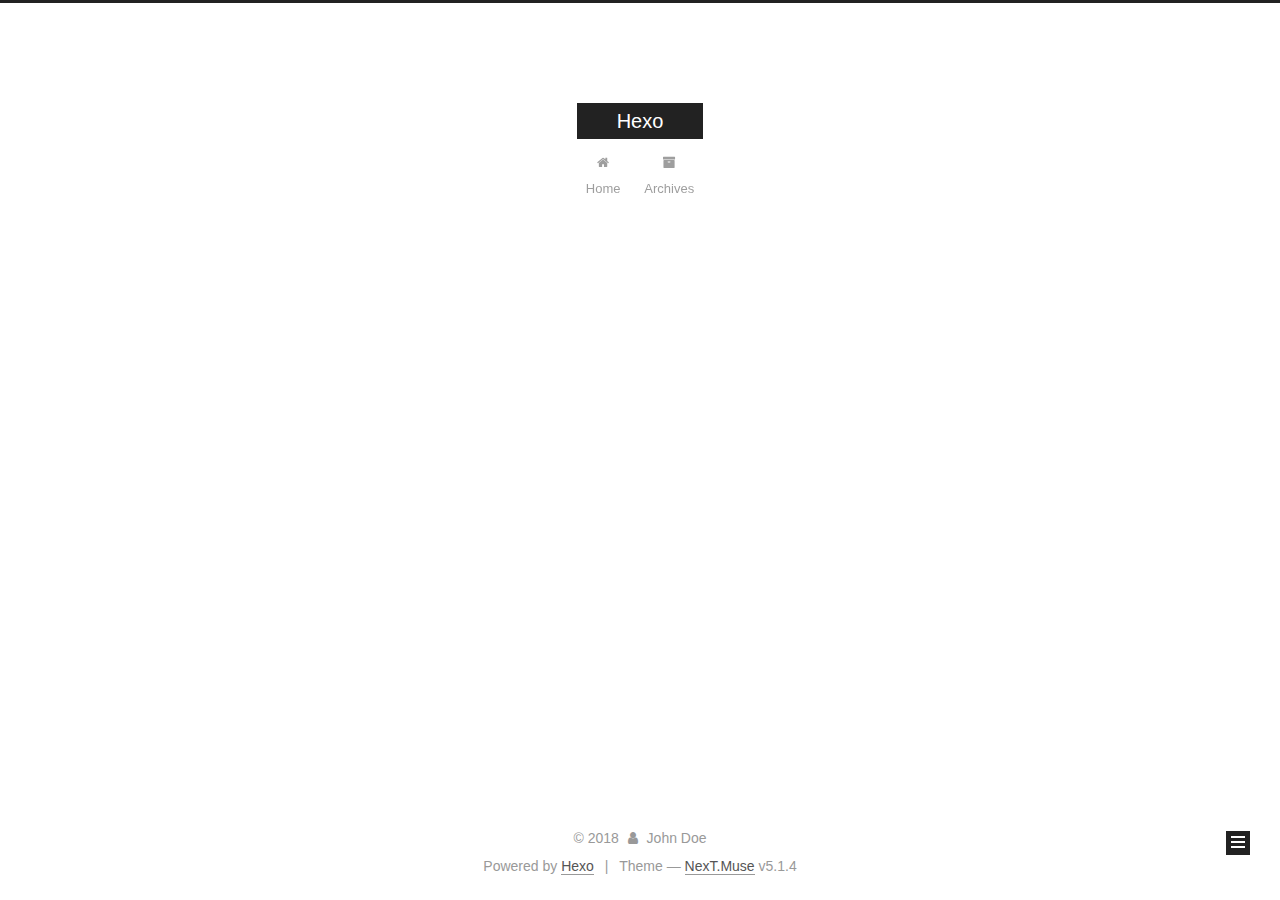
==== commit 2dd79ba6: "Site updated: 2018-04-29 19:50:04" ====
--- a/archives/index.html
+++ b/archives/index.html
@@ -229,7 +229,7 @@
         
           
         
-        Um..! 1 post. Keep on posting.
+        Um..! 2 posts in total. Keep on posting.
       </span>
 
       
@@ -243,6 +243,43 @@
           <div class="collection-title">
             <h1 class="archive-year" id="archive-year-2018">2018</h1>
           </div>
+        
+        
+
+        
+
+  <article class="post post-type-normal" itemscope itemtype="http://schema.org/Article">
+    <header class="post-header">
+
+      <h2 class="post-title">
+        
+            <a class="post-title-link" href="/2018/04/27/my-new-post/" itemprop="url">
+              
+                <span itemprop="name">my new post</span>
+              
+            </a>
+        
+      </h2>
+
+      <div class="post-meta">
+        <time class="post-time" itemprop="dateCreated"
+              datetime="2018-04-27T23:25:53+08:00"
+              content="2018-04-27" >
+          04-27
+        </time>
+      </div>
+
+    </header>
+  </article>
+
+
+
+      
+
+        
+        
+        
+
         
         
 
@@ -327,7 +364,7 @@
               
                 <a href="/archives/">
               
-                  <span class="site-state-item-count">1</span>
+                  <span class="site-state-item-count">2</span>
                   <span class="site-state-item-name">posts</span>
                 </a>
               </div>
--- a/css/main.css
+++ b/css/main.css
@@ -1822,7 +1822,7 @@
   width: 4px;
   height: 4px;
   border-radius: 50%;
-  background: #5eff5c;
+  background: #4f46f1;
 }
 .links-of-blogroll {
   font-size: 13px;
